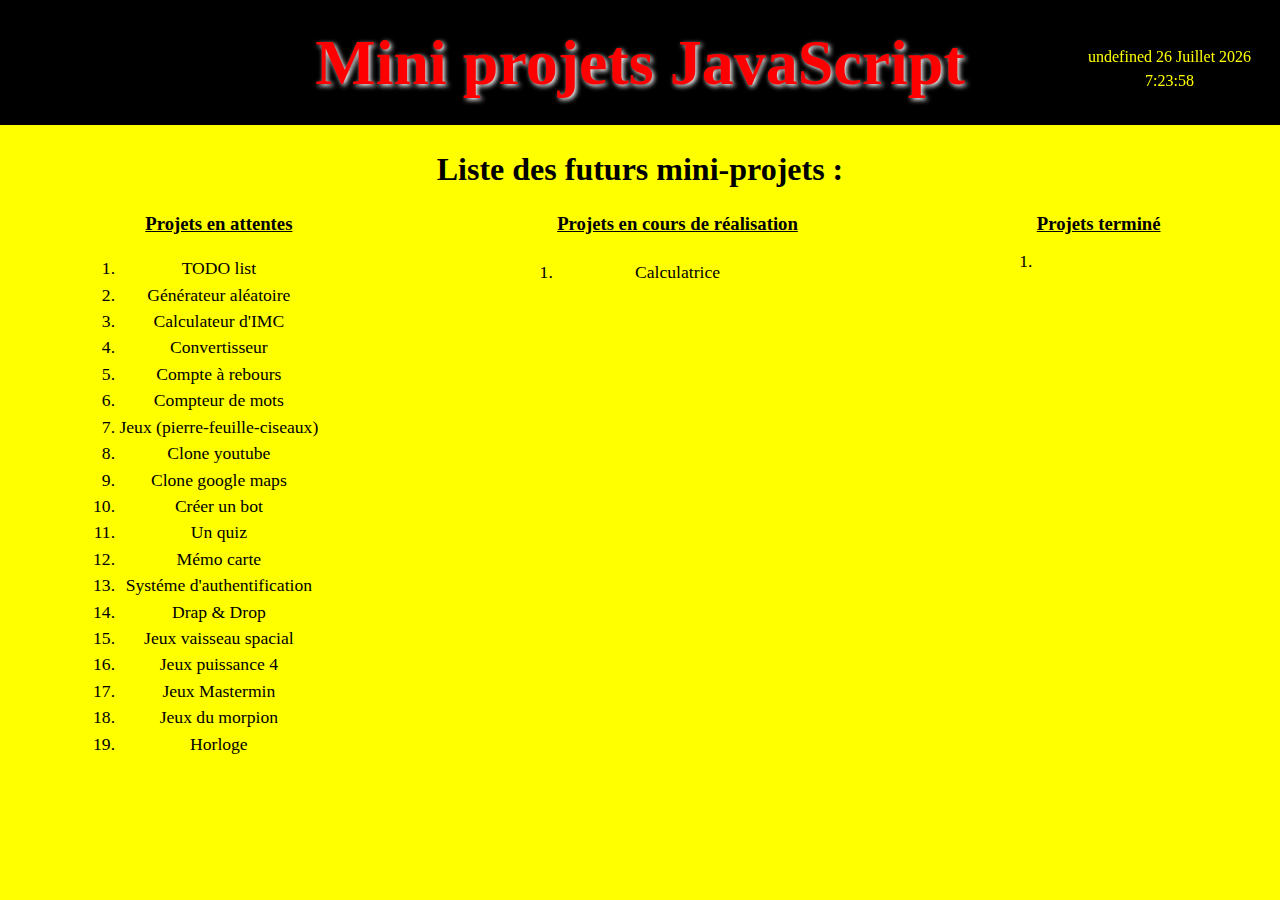
==== index.html @ 2009adb3 "base liste et calculatrice" ====
<!DOCTYPE html>
<html lang="fr">

<head>
    <meta charset="UTF-8">
    <meta http-equiv="X-UA-Compatible" content="IE=edge">
    <meta name="viewport" content="width=device-width, initial-scale=1.0">
    <link rel="stylesheet" type="text/css" href="style.css">
    <title>Mini projets JS</title>
</head>

<body>
    <h1>Mini projets JavaScript</h1>


    <section id="Listing-projets">
        <h2>Liste des futurs mini-projets :</h2>
        <div class="Rangement-projets">
            <div>
                <h3>Projets en attentes</h3>
                <ul>

                    <li>TODO list</li>
                    <li>Générateur aléatoire</li>
                    <li>Calculateur d'IMC</li>
                    <li>Convertisseur</li>
                    <li>Compte à rebours</li>
                    <li>Compteur de mots</li>
                    <li>Jeux (pierre-feuille-ciseaux)</li>
                    <li>Clone youtube</li>
                    <li>Clone google maps</li>
                    <li>Créer un bot</li>
                    <li>Un quiz</li>
                    <li>Mémo carte</li>
                    <li>Systéme d'authentification</li>
                    <li>Drap & Drop</li>
                    <li>Jeux vaisseau spacial</li>
                    <li>Jeux puissance 4</li>
                    <li>Jeux Mastermin</li>
                    <li>Jeux du morpion</li>
                    <li>Horloge</li>
                </ul>
            </div>
            <div>
                <h3>Projets en cours de réalisation</h3>
                <ul>
                    <li>
                        <a href="projets/calculatrice.html">Calculatrice</a>
                    </li>
                </ul>
            </div>
            <div>
                <h3>Projets terminé</h3>
                <ul>
                    <li></li>
                </ul>
            </div>
        </div>

        <div class="date_horaire">
            <p id="date"></p>
            <p id="horaire"></p>
        </div>



    </section>





    <script src="main.js"></script>

</body>



</html>
---- style.css ----
* {
    margin: 0;
    padding: 0;
    text-align: center;
    justify-content: center;
}

body {
    background-color: yellow;
    height: 100vh;
}

h1 {
    background-color: black;
    color: white;
    padding: 2%;
    font-size: 400%;
    text-shadow: 2px 2px 5px white;
}

h2 {
    padding: 2%;
    font-size: 200%;
}

h3 {
    padding-bottom: 10%;
    text-decoration: underline;
}

a {
    text-decoration: none;
    color: black;
}

a:hover {
    color: red;
}

.date_horaire {
    position: fixed;
    top: 5%;
    left: 85%;
    color: yellow;
    line-height: 150%;
}

.Rangement-projets {
    display: flex;
    justify-content: space-around;
}

.Rangement-projets li {
    line-height: 150%;
    font-size: 110%;
    list-style-type: decimal;
}
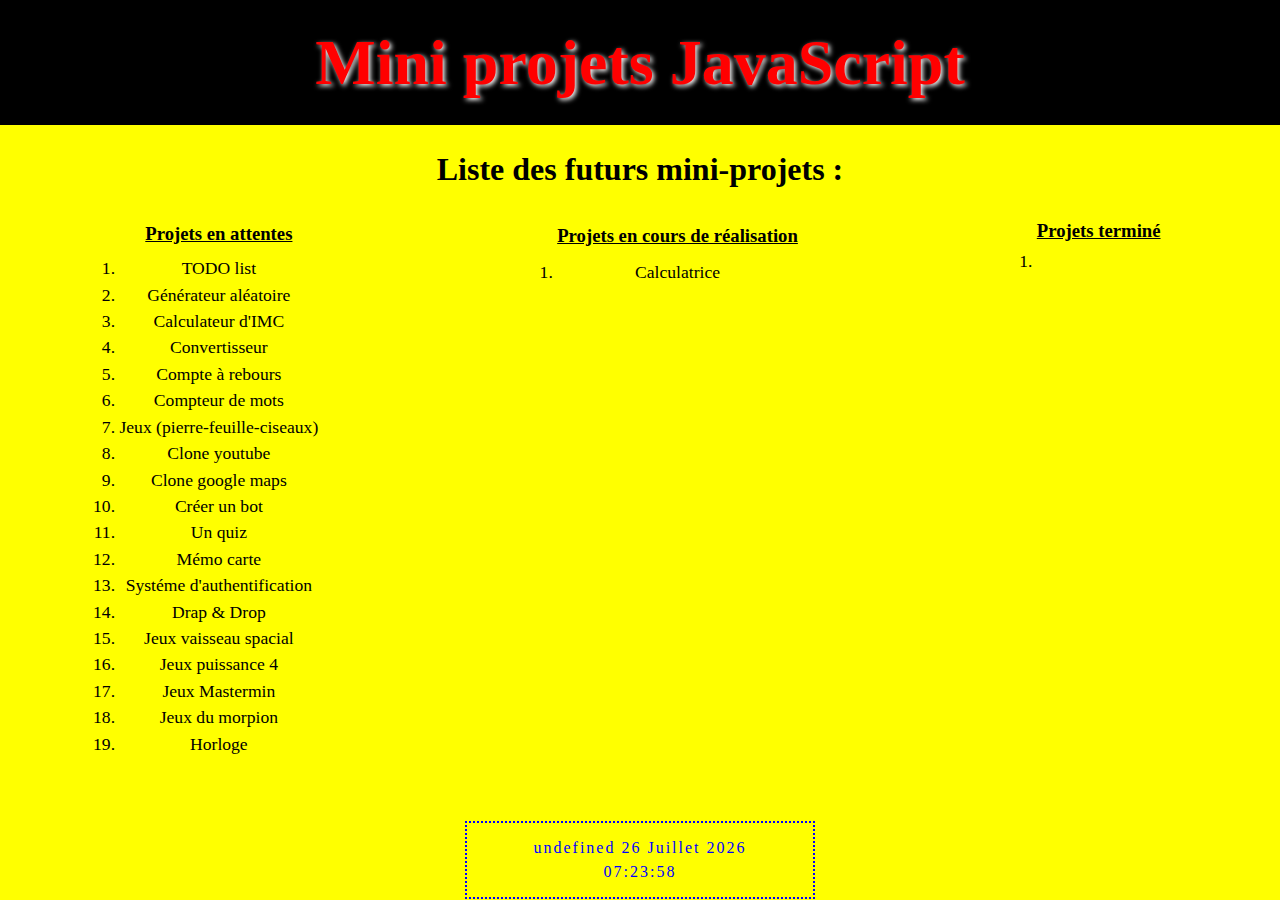
==== commit efb3524b: "correction" ====
--- a/index.html
+++ b/index.html
@@ -56,15 +56,13 @@
                 </ul>
             </div>
         </div>
-
-        <div class="date_horaire">
-            <p id="date"></p>
-            <p id="horaire"></p>
-        </div>
+    </section>
 
 
-
-    </section>
+    <div class="date_horaire">
+        <p id="date"></p>
+        <p id="horaire"></p>
+    </div>
 
 
 
--- a/style.css
+++ b/style.css
@@ -24,8 +24,9 @@
 }
 
 h3 {
-    padding-bottom: 10%;
+    padding-bottom: 5%;
     text-decoration: underline;
+    padding-top: 5%;
 }
 
 a {
@@ -37,21 +38,35 @@
     color: red;
 }
 
-.date_horaire {
-    position: fixed;
-    top: 5%;
-    left: 85%;
-    color: yellow;
-    line-height: 150%;
-}
-
 .Rangement-projets {
     display: flex;
     justify-content: space-around;
+    flex-direction: column;
 }
 
 .Rangement-projets li {
     line-height: 150%;
     font-size: 110%;
     list-style-type: decimal;
+}
+
+@media screen and (min-width: 720px) {
+    .Rangement-projets {
+        flex-direction: row;
+    }
+}
+
+
+/* date */
+
+.date_horaire {
+    color: blue;
+    line-height: 150%;
+    border: 2px dotted blue;
+    width: 25%;
+    padding: 1%;
+    margin: auto;
+    margin-top: 5%;
+    letter-spacing: 2px;
+    margin-bottom: 2%;
 }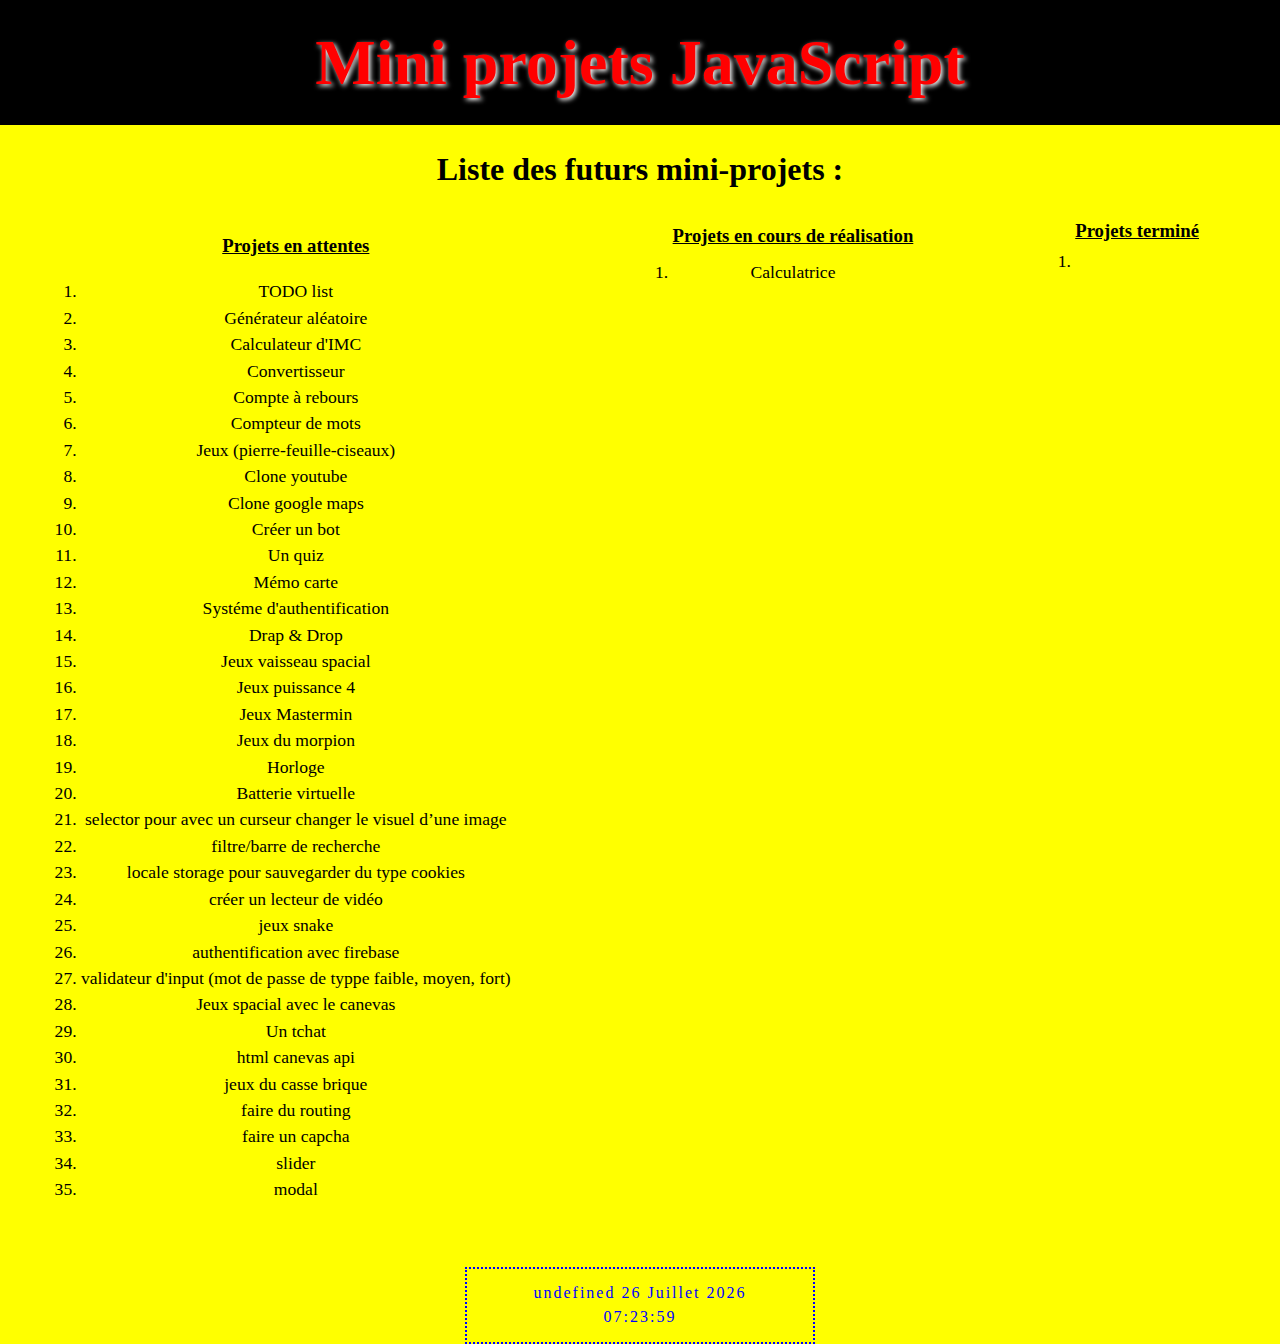
==== commit deb071a0: "rajout liste" ====
--- a/index.html
+++ b/index.html
@@ -39,6 +39,22 @@
                     <li>Jeux Mastermin</li>
                     <li>Jeux du morpion</li>
                     <li>Horloge</li>
+                    <li>Batterie virtuelle</li>
+                    <li>selector pour avec un curseur changer le visuel d’une image</li>
+                    <li>filtre/barre de recherche </li>
+                    <li>locale storage pour sauvegarder du type cookies</li>
+                    <li>créer un lecteur de vidéo</li>
+                    <li>jeux snake</li>
+                    <li>authentification avec firebase</li>
+                    <li>validateur d'input (mot de passe de typpe faible, moyen, fort)</li>
+                    <li>Jeux spacial avec le canevas</li>
+                    <li>Un tchat</li>
+                    <li>html canevas api</li>
+                    <li>jeux du casse brique</li>
+                    <li>faire du routing</li>
+                    <li>faire un capcha</li>
+                    <li>slider</li>
+                    <li>modal</li>
                 </ul>
             </div>
             <div>
--- a/style.css
+++ b/style.css
@@ -50,12 +50,6 @@
     list-style-type: decimal;
 }
 
-@media screen and (min-width: 720px) {
-    .Rangement-projets {
-        flex-direction: row;
-    }
-}
-
 
 /* date */
 
@@ -63,10 +57,22 @@
     color: blue;
     line-height: 150%;
     border: 2px dotted blue;
-    width: 25%;
+    width: 90%;
     padding: 1%;
     margin: auto;
     margin-top: 5%;
     letter-spacing: 2px;
     margin-bottom: 2%;
+}
+
+
+/****** Medias ******/
+
+@media screen and (min-width: 720px) {
+    .Rangement-projets {
+        flex-direction: row;
+    }
+    .date_horaire {
+        width: 25%;
+    }
 }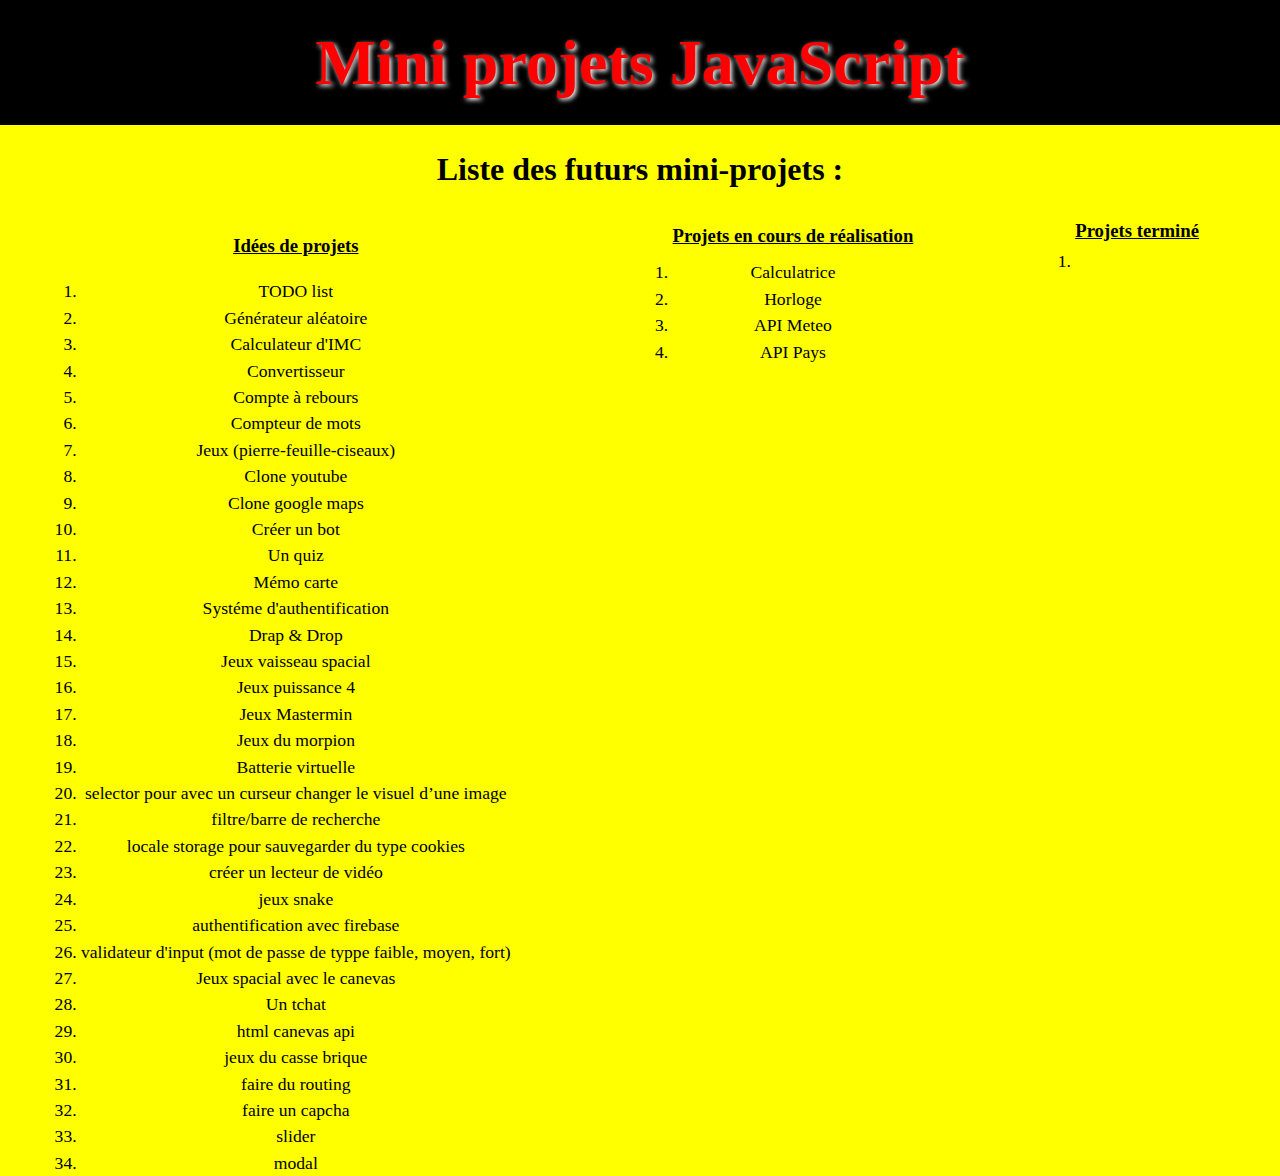
==== commit e239bcbd: "Api (meteo et pays) + début horloge" ====
--- a/index.html
+++ b/index.html
@@ -17,7 +17,7 @@
         <h2>Liste des futurs mini-projets :</h2>
         <div class="Rangement-projets">
             <div>
-                <h3>Projets en attentes</h3>
+                <h3>Idées de projets</h3>
                 <ul>
 
                     <li>TODO list</li>
@@ -38,7 +38,6 @@
                     <li>Jeux puissance 4</li>
                     <li>Jeux Mastermin</li>
                     <li>Jeux du morpion</li>
-                    <li>Horloge</li>
                     <li>Batterie virtuelle</li>
                     <li>selector pour avec un curseur changer le visuel d’une image</li>
                     <li>filtre/barre de recherche </li>
@@ -61,7 +60,16 @@
                 <h3>Projets en cours de réalisation</h3>
                 <ul>
                     <li>
-                        <a href="projets/calculatrice.html">Calculatrice</a>
+                        <a href="projets/calculatrice/calculatrice.html">Calculatrice</a>
+                    </li>
+                    <li>
+                        <a href="projets/horloge/horloge.html">Horloge</a>
+                    </li>
+                    <li>
+                        <a href="projets/meteo/meteo.html">API Meteo</a>
+                    </li>
+                    <li>
+                        <a href="projets/pays/pays.html">API Pays</a>
                     </li>
                 </ul>
             </div>
@@ -75,10 +83,7 @@
     </section>
 
 
-    <div class="date_horaire">
-        <p id="date"></p>
-        <p id="horaire"></p>
-    </div>
+
 
 
 
--- a/style.css
+++ b/style.css
@@ -51,21 +51,6 @@
 }
 
 
-/* date */
-
-.date_horaire {
-    color: blue;
-    line-height: 150%;
-    border: 2px dotted blue;
-    width: 90%;
-    padding: 1%;
-    margin: auto;
-    margin-top: 5%;
-    letter-spacing: 2px;
-    margin-bottom: 2%;
-}
-
-
 /****** Medias ******/
 
 @media screen and (min-width: 720px) {
